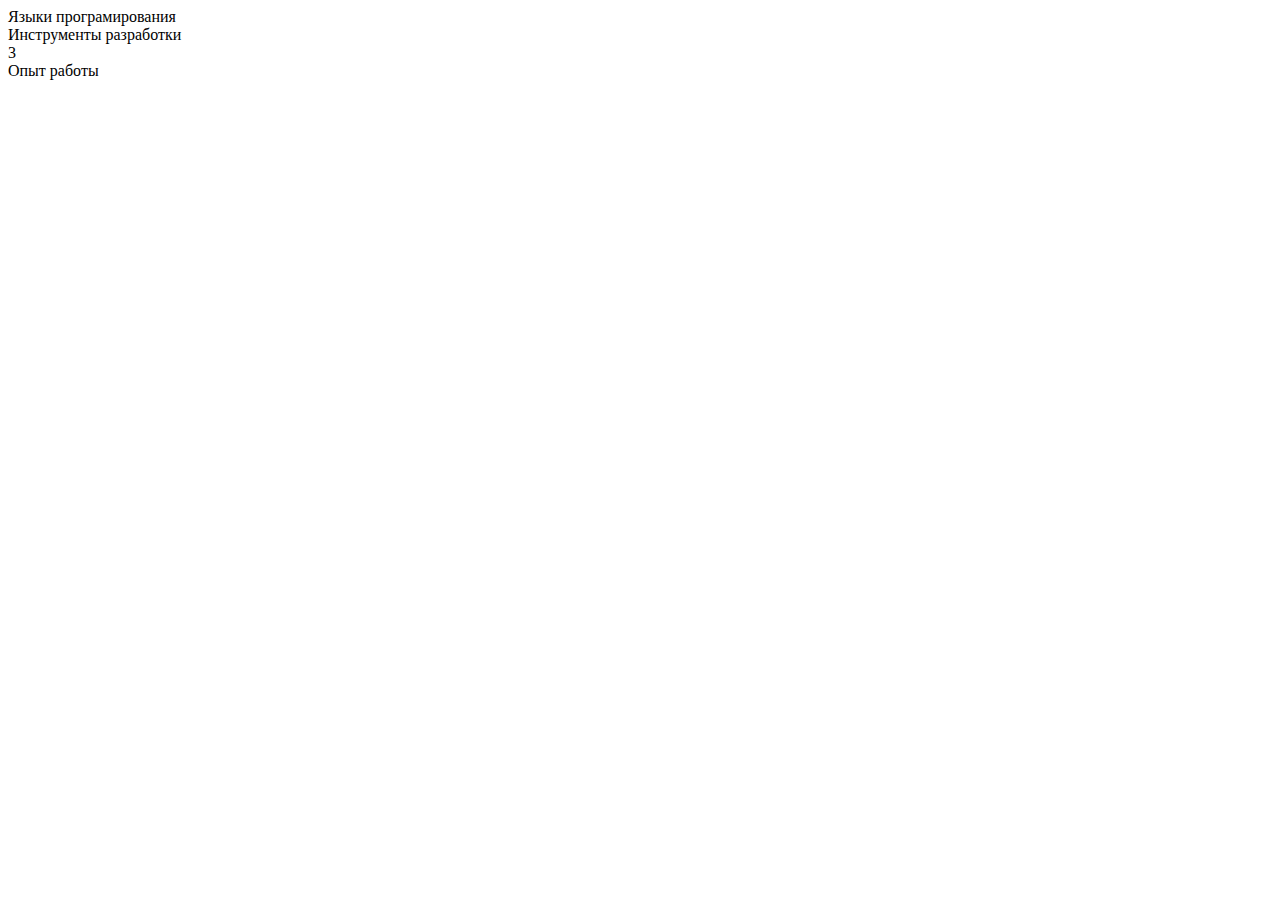
==== infoblock.html @ 649688b9 "5" ====
<!DOCTYPE html>
<html>
<head>
    <link rel="stylesheet" href="./infoblock.css">
</head>
<body>
    <div class="block">
        <div class="line">

            <div class="num">

            </div>
            <div class="text">
                Языки програмирования
            </div>

        </div>
        <div class="line">

            <div class="num">
                
            </div>
            <div class="text">
                Инструменты разработки
            </div>

        </div>
        <div class="line">

            <div class="num">
                3
            </div>
            <div class="text">
                Опыт работы
            </div>

        </div>
       

    </div>
</body>
</html>
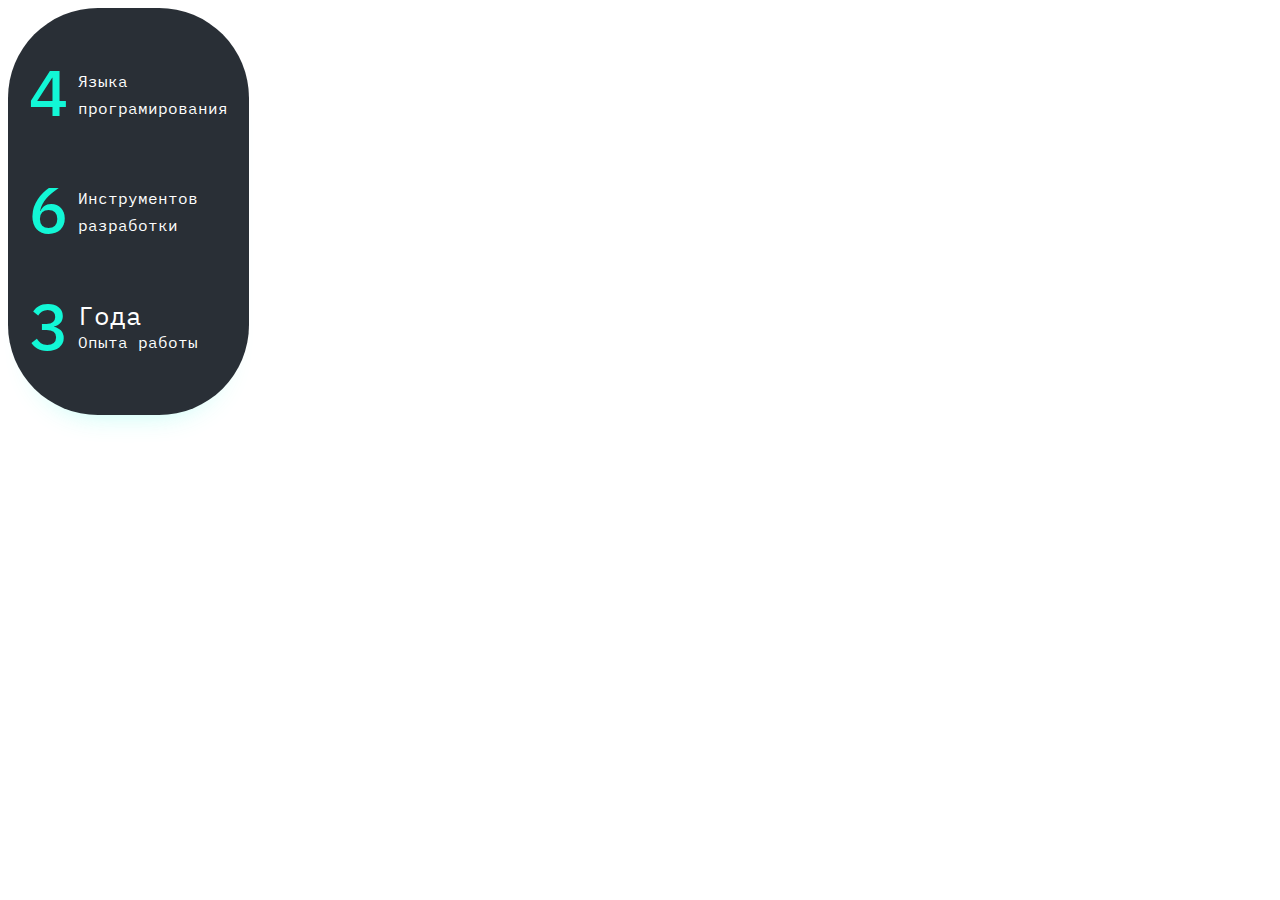
==== commit aebb4774: "6" ====
--- a/infoblock.html
+++ b/infoblock.html
@@ -2,36 +2,51 @@
 <html>
 <head>
     <link rel="stylesheet" href="./infoblock.css">
+    <link href="https://fonts.googleapis.com/css?family=IBM+Plex+Mono" type="text/css" rel="stylesheet">
 </head>
 <body>
     <div class="block">
-        <div class="line">
+        <div class="line1">
 
             <div class="num">
-
+                4
             </div>
-            <div class="text">
-                Языки програмирования
+            <div class="Text">
+                <div class="text">
+                    Языка
+                </div>
+                <div class="text3">
+                    програмирования
+                </div>
+            </div>
+        </div>
+        <div class="line2">
+                
+            <div class="num">
+                6
+            </div>
+            <div class="Text">
+                <div class="text">
+                    Инструментов
+                </div>
+                <div class="text3">
+                    разработки
+                </div>
             </div>
 
         </div>
-        <div class="line">
-
-            <div class="num">
-                
-            </div>
-            <div class="text">
-                Инструменты разработки
-            </div>
-
-        </div>
-        <div class="line">
+        <div class="line3">
 
             <div class="num">
                 3
             </div>
-            <div class="text">
-                Опыт работы
+            <div class="Text">
+                <div class="text1">
+                    Года
+                </div>
+                <div class="text3">
+                    Опыта работы
+                </div>
             </div>
 
         </div>
--- a/infoblock.css
+++ b/infoblock.css
@@ -0,0 +1,58 @@
+.line1, .line2, .line3 {
+    display: flex;
+}
+
+.block {
+    border-radius: 90px;
+    background: #292F36;
+    padding-top: 63px;
+    padding-bottom: 63px;
+    padding-left: 21px;
+    padding-right: 21px;
+    display: inline-block;
+    box-shadow: 0px 24px 32px var(--2, -32px) rgba(18, 247, 214, 0.45);  
+}
+
+.num {
+    color: #12F7D6;
+    font-family: IBM Plex Mono;
+    font-size: 65px;
+    font-style: normal;
+    font-weight: 500;
+    line-height: 42px; 
+    text-transform: capitalize;
+}
+
+.text {
+    color: #FFF;
+    font-family: IBM Plex Mono;
+    font-size: 16px;
+    font-style: normal;
+    font-weight: 400;
+    line-height: 20px; /* 125% */
+    /* margin-top: 16px; */
+    margin-left: 10px;
+}
+.text3 {
+    color: #FFF;
+    font-family: IBM Plex Mono;
+    font-size: 16px;
+    font-style: normal;
+    font-weight: 400;
+    line-height: 20px; /* 125% */
+    margin-top: 7px;
+    margin-left: 10px;
+}
+.text1 {
+    color: #FFF;
+    font-family: IBM Plex Mono;
+    font-size: 26px;
+    font-style: normal;
+    font-weight: 400;
+    line-height: 20px; /* 125% */
+    /* margin-top: 16px; */
+    margin-left: 10px;
+}
+.line2, .line3 {
+    margin-top: 70px;
+}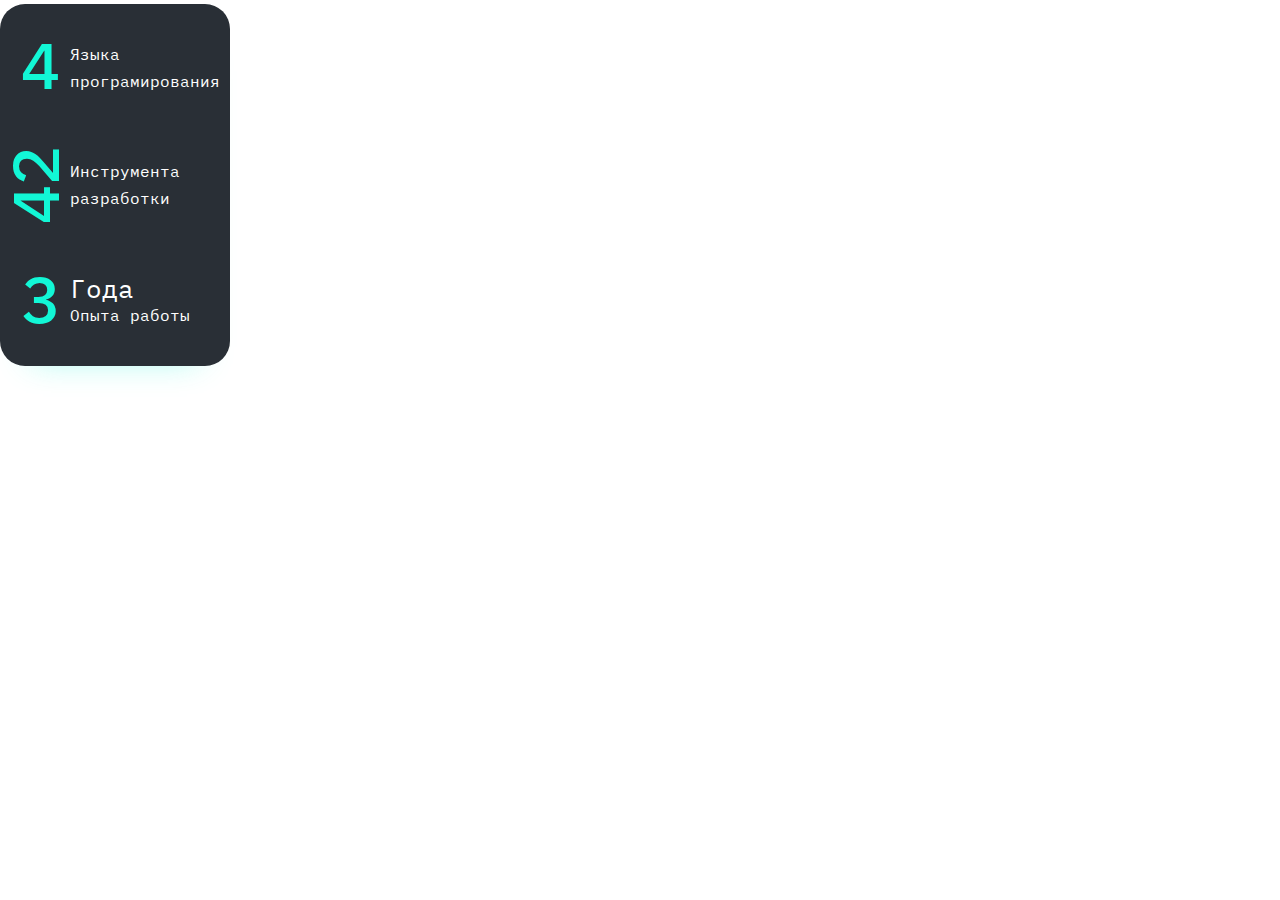
==== commit d1fa6dad: "1" ====
--- a/infoblock.html
+++ b/infoblock.html
@@ -22,12 +22,12 @@
         </div>
         <div class="line2">
                 
-            <div class="num">
-                6
+            <div class="num num1">
+                42
             </div>
             <div class="Text">
                 <div class="text">
-                    Инструментов
+                    Инструмента
                 </div>
                 <div class="text3">
                     разработки
--- a/infoblock.css
+++ b/infoblock.css
@@ -2,13 +2,18 @@
     display: flex;
 }
 
+html {
+    margin-left: -8px;
+    margin-top: -4px;
+}
+
 .block {
-    border-radius: 90px;
+    border-radius: 25px;
     background: #292F36;
-    padding-top: 63px;
-    padding-bottom: 63px;
+    padding-top: 40px;
+    padding-bottom: 41px;
     padding-left: 21px;
-    padding-right: 21px;
+    padding-right: 10px;
     display: inline-block;
     box-shadow: 0px 24px 32px var(--2, -32px) rgba(18, 247, 214, 0.45);  
 }
@@ -21,6 +26,11 @@
     font-weight: 500;
     line-height: 42px; 
     text-transform: capitalize;
+}
+.num1 {
+    transform: rotate(-90deg);
+    margin-left: -23px;
+    margin-right: -16px;
 }
 
 .text {
